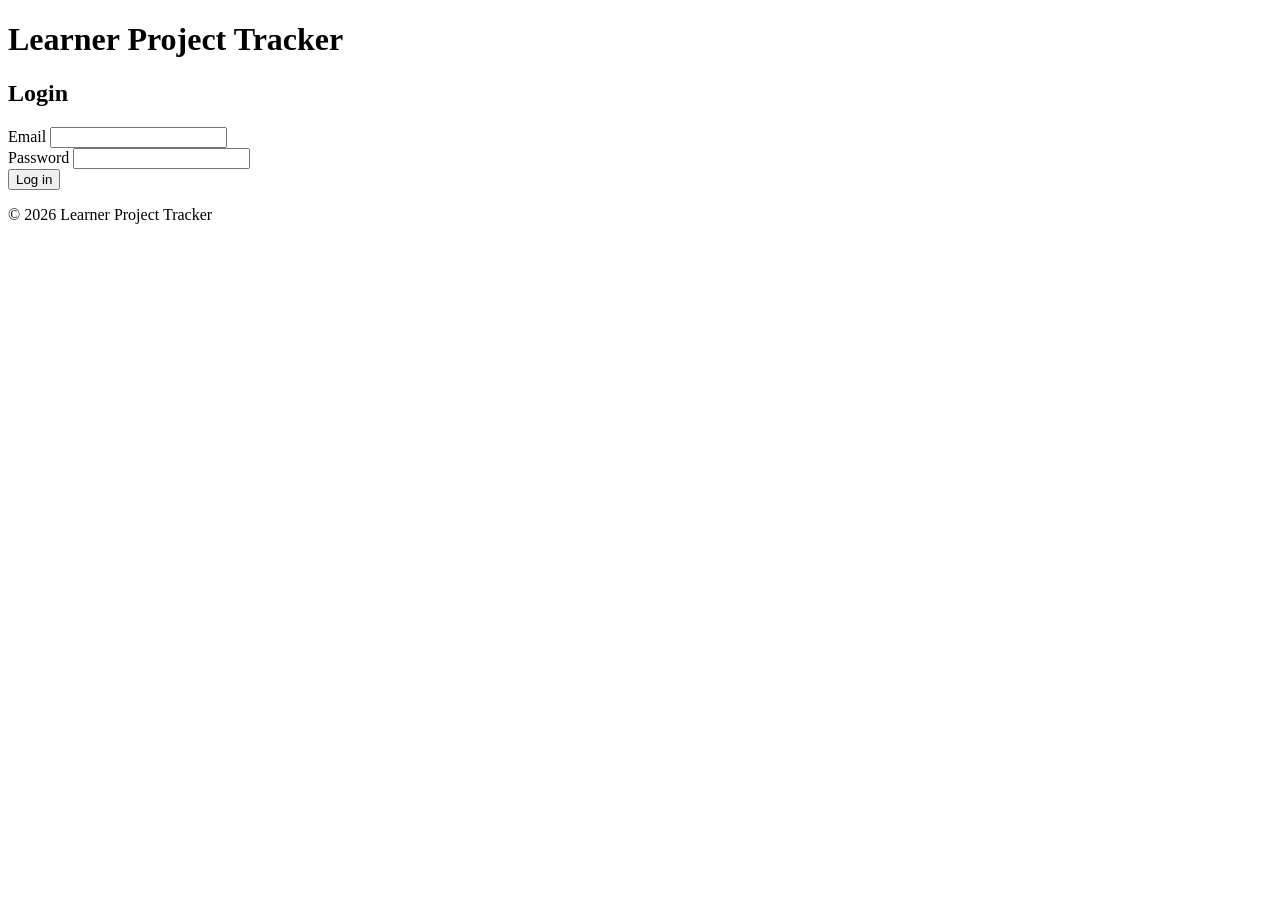
==== index.html @ febcac4b "Add HTML structure and README for Learner Project Tracker" ====
<!DOCTYPE html>
<html lang="en">
<head>
  <meta charset="UTF-8">
  <meta name="viewport" content="width=device-width, initial-scale=1.0">
  <title>Login | Learner Project Tracker</title>
</head>
<body>
  <header>
    <h1>Learner Project Tracker</h1>
  </header>

  <main>
    <h2>Login</h2>

    <!-- Role routing (learner vs instructor) will be added with JavaScript later -->
    <form>
      <div>
        <label for="email">Email</label>
        <input type="email" id="email" name="email" required>
      </div>

      <div>
        <label for="password">Password</label>
        <input type="password" id="password" name="password" required>
      </div>

      <button type="submit">Log in</button>
    </form>
  </main>

  <footer>
    <p>&copy; 2026 Learner Project Tracker</p>
  </footer>
</body>
</html>
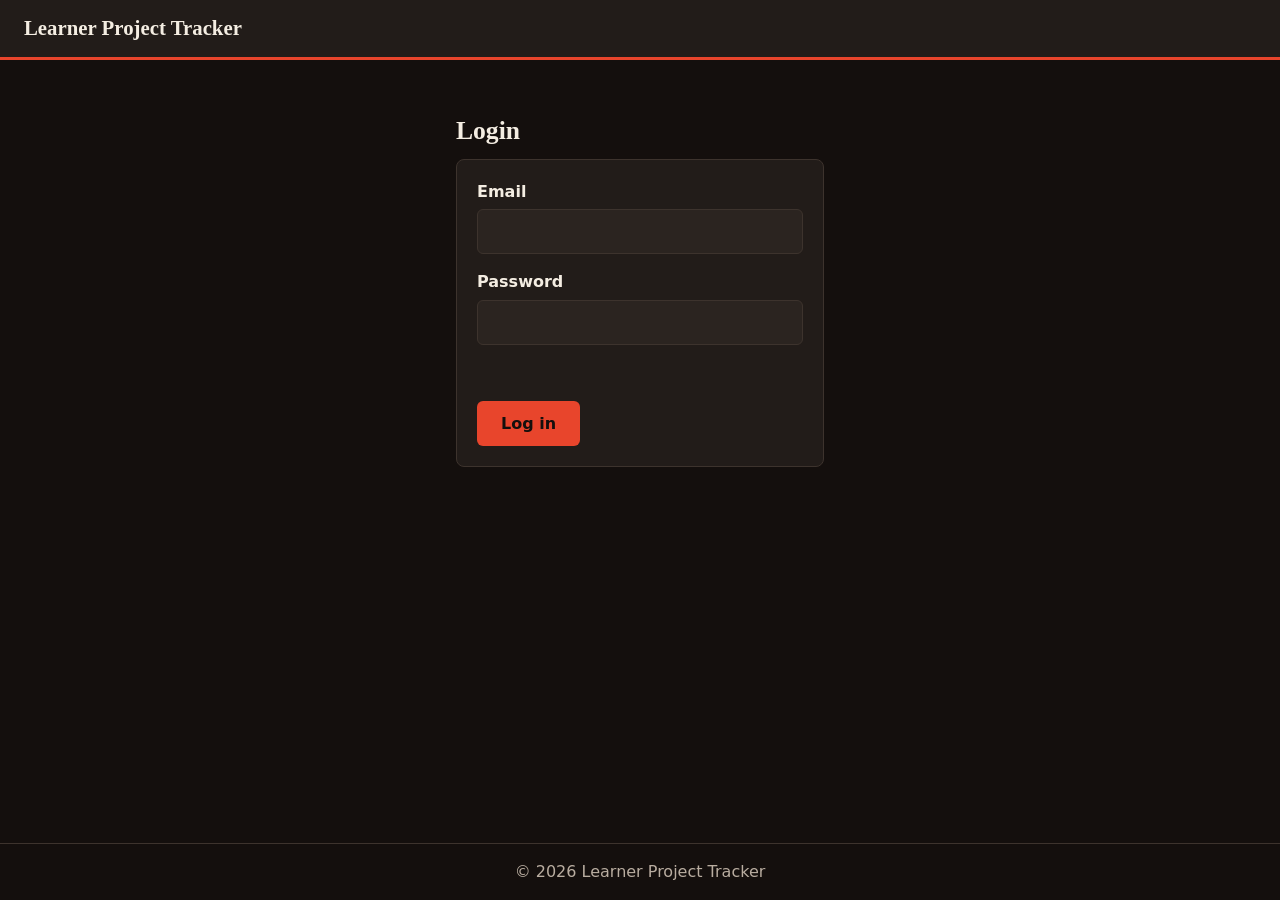
==== commit 9061e23a: "Add login validation that rejects empty fields and redirects to my activity page." ====
--- a/index.html
+++ b/index.html
@@ -4,33 +4,37 @@
   <meta charset="UTF-8">
   <meta name="viewport" content="width=device-width, initial-scale=1.0">
   <title>Login | Learner Project Tracker</title>
+  <link rel="stylesheet" href="style.css">
 </head>
 <body>
-  <header>
+  <header class="site-header">
     <h1>Learner Project Tracker</h1>
   </header>
 
-  <main>
+  <main class="content login">
     <h2>Login</h2>
 
     <!-- Role routing (learner vs instructor) will be added with JavaScript later -->
-    <form>
-      <div>
+    <form id="login-form">
+      <div class="field">
         <label for="email">Email</label>
         <input type="email" id="email" name="email" required>
       </div>
 
-      <div>
+      <div class="field">
         <label for="password">Password</label>
         <input type="password" id="password" name="password" required>
       </div>
 
-      <button type="submit">Log in</button>
+      <p id="login-message" class="message" role="alert"></p>
+      <button type="submit" class="btn">Log in</button>
     </form>
   </main>
 
-  <footer>
+  <footer class="site-footer">
     <p>&copy; 2026 Learner Project Tracker</p>
   </footer>
+
+  <script src="login.js"></script>
 </body>
 </html>
--- a/style.css
+++ b/style.css
@@ -0,0 +1,298 @@
+/* ==========================================================
+   Learner Project Tracker - basic stylesheet
+   Concepts used: box model, selectors, Flexbox, Grid,
+   and one media query for narrow screens.
+   ========================================================== */
+
+/* ---------- Colours (taken from the TechDojo palette) ---------- */
+:root {
+  --bg: #140f0d;
+  --surface: #221c19;
+  --field: #2b2420;
+  --border: #3d332d;
+  --text: #f4ede2;
+  --muted: #b9ada0;
+  --accent: #e8452c;   /* orange-red */
+  --gold: #e3a93a;
+  --green: #6dd3a0;
+}
+
+/* ---------- Box model + base ---------- */
+*,
+*::before,
+*::after {
+  box-sizing: border-box;  /* padding and border stay inside the set width */
+}
+
+body {
+  margin: 0;
+  font-family: system-ui, -apple-system, "Segoe UI", Arial, sans-serif;
+  line-height: 1.5;
+  color: var(--text);
+  background-color: var(--bg);
+
+  /* Flexbox: stack header, layout and footer, footer stays at the bottom */
+  display: flex;
+  flex-direction: column;
+  min-height: 100vh;
+}
+
+h1,
+h2,
+h3 {
+  font-family: Georgia, "Times New Roman", serif;
+  line-height: 1.2;
+  margin: 0 0 0.75rem;
+}
+
+h2 { font-size: 1.6rem; }
+h3 { font-size: 1.15rem; color: var(--gold); }
+
+p { margin: 0 0 1rem; }
+
+a { color: var(--gold); }
+a:hover { color: var(--text); }
+
+/* Visible keyboard focus */
+a:focus-visible,
+button:focus-visible,
+input:focus-visible,
+select:focus-visible,
+textarea:focus-visible,
+summary:focus-visible {
+  outline: 2px solid var(--gold);
+  outline-offset: 2px;
+}
+
+/* ---------- Header ---------- */
+.site-header {
+  padding: 1rem 1.5rem;
+  background-color: var(--surface);
+  border-bottom: 3px solid var(--accent);
+}
+
+.site-header h1 {
+  margin: 0;
+  font-size: 1.3rem;
+}
+
+/* ---------- Page layout: navigation + main content (Flexbox) ---------- */
+.layout {
+  flex: 1;                 /* fills the space between header and footer */
+  display: flex;
+  flex-direction: row;
+}
+
+.content {
+  flex: 1;                 /* main content takes the remaining width */
+  padding: 1.5rem;
+  max-width: 60rem;
+}
+
+/* Navigation: a sidebar on wide screens (moved before main with order) */
+.site-nav {
+  order: -1;
+  width: 12rem;
+  padding: 1.5rem 1rem;
+  background-color: var(--surface);
+  border-right: 1px solid var(--border);
+}
+
+.site-nav ul {
+  list-style: none;
+  margin: 0;
+  padding: 0;
+  display: flex;
+  flex-direction: column;
+  gap: 0.5rem;
+}
+
+.site-nav a {
+  display: block;
+  padding: 0.6rem 0.75rem;
+  border-radius: 6px;
+  color: var(--text);
+  text-decoration: none;
+}
+
+.site-nav a:hover {
+  background-color: var(--field);
+}
+
+.site-nav a[aria-current="page"] {
+  background-color: var(--field);
+  color: var(--gold);
+  font-weight: 700;
+  border-left: 4px solid var(--accent);
+}
+
+/* ---------- Cards, lists and grid ---------- */
+.card {
+  margin-bottom: 1.25rem;
+  padding: 1rem 1.25rem;
+  background-color: var(--surface);
+  border: 1px solid var(--border);
+  border-radius: 8px;
+}
+
+.card h3 { margin-top: 0; }
+
+/* Grid: overview cards sit in as many columns as fit */
+.card-grid {
+  display: grid;
+  grid-template-columns: repeat(auto-fit, minmax(20rem, 1fr));
+  gap: 1rem;
+}
+
+.card-grid .card { margin-bottom: 0; }
+
+.entry-list {
+  list-style: none;
+  margin: 0;
+  padding: 0;
+}
+
+.entry-list li {
+  margin-bottom: 0.75rem;
+  padding: 0.75rem 1rem;
+  background-color: var(--surface);
+  border: 1px solid var(--border);
+  border-radius: 8px;
+}
+
+.entry-list summary {
+  cursor: pointer;
+  font-weight: 700;
+}
+
+.entry-list details p { margin: 0.5rem 0 0; }
+
+.back-link { margin-bottom: 1rem; }
+
+/* ---------- Forms ---------- */
+.field { margin-bottom: 1rem; }
+
+label {
+  display: block;
+  margin-bottom: 0.35rem;
+  font-weight: 600;
+}
+
+input,
+select,
+textarea {
+  width: 100%;
+  padding: 0.6rem 0.75rem;
+  font: inherit;
+  color: var(--text);
+  background-color: var(--field);
+  border: 1px solid var(--border);
+  border-radius: 6px;
+}
+
+.btn {
+  padding: 0.65rem 1.5rem;
+  font: inherit;
+  font-weight: 700;
+  color: var(--bg);
+  background-color: var(--accent);
+  border: none;
+  border-radius: 6px;
+  cursor: pointer;
+}
+
+.btn:hover { background-color: var(--gold); }
+
+/* Login page (id selector) */
+#login-form {
+  padding: 1.25rem;
+  background-color: var(--surface);
+  border: 1px solid var(--border);
+  border-radius: 8px;
+}
+
+.login {
+  margin: 2rem auto;
+  width: 100%;
+  max-width: 26rem;
+}
+
+.message { min-height: 1.5rem; margin: 0 0 1rem; font-weight: 600; }
+.message.error { color: var(--accent); }
+.message.success { color: var(--green); }
+
+/* ---------- Tables ---------- */
+table {
+  width: 100%;
+  border-collapse: collapse;
+  text-align: center;
+}
+
+caption {
+  padding-bottom: 0.5rem;
+  text-align: left;
+  font-weight: 700;
+  color: var(--gold);
+}
+
+th,
+td {
+  padding: 0.5rem;
+  border: 1px solid var(--border);
+}
+
+tbody th { text-align: left; }
+
+td.yes { color: var(--green); font-weight: 700; }
+td.no  { color: var(--accent); font-weight: 700; }
+
+/* ---------- Footer ---------- */
+.site-footer {
+  padding: 1rem 1.5rem;
+  text-align: center;
+  color: var(--muted);
+  border-top: 1px solid var(--border);
+}
+
+.site-footer p { margin: 0; }
+
+/* ==========================================================
+   Narrow screens: navigation becomes a bottom bar
+   ========================================================== */
+@media (max-width: 700px) {
+  .layout {
+    flex-direction: column;
+  }
+
+  .content {
+    padding: 1rem;
+  }
+
+  .site-nav {
+    order: 0;              /* back to source order: after main */
+    width: 100%;
+    padding: 0.5rem;
+    border-right: none;
+    border-top: 1px solid var(--border);
+    position: sticky;
+    bottom: 0;
+  }
+
+  .site-nav ul {
+    flex-direction: row;
+    justify-content: space-around;
+  }
+
+  .site-nav a {
+    text-align: center;
+  }
+
+  .site-nav a[aria-current="page"] {
+    border-left: none;
+    border-bottom: 3px solid var(--accent);
+  }
+
+  .card-grid {
+    grid-template-columns: 1fr;
+  }
+}
